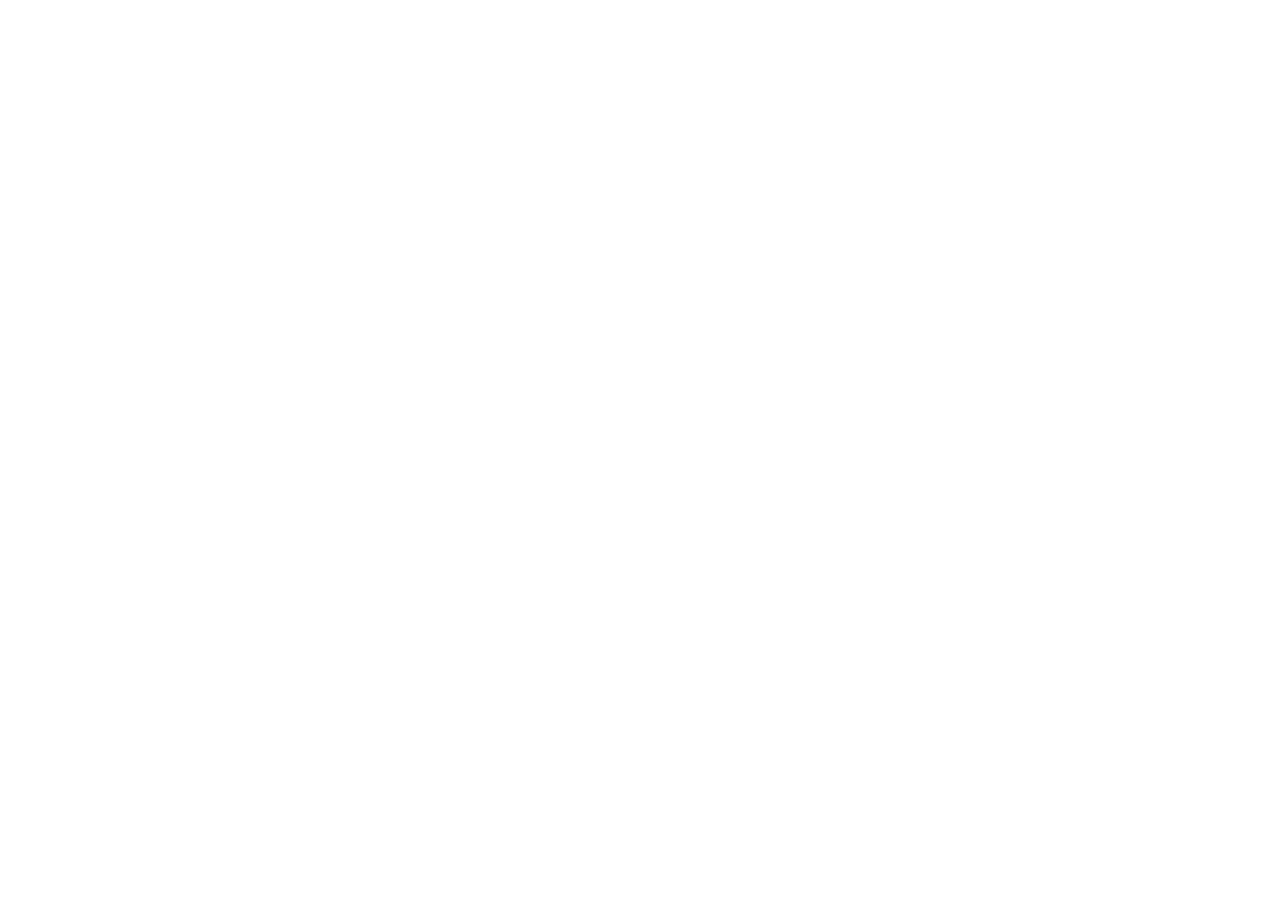
==== index.html @ 8e9ab21e "Alrighty then" ====
<!DOCTYPE html>
<html>
<head>
	<title>Sup</title>

	<script src="resources/js/jquery.js"></script>
	<script src="resources/js/angular.min.js"></script>
	<script src="resources/js/angular-ui-router.min.js"></script>	
	<script src="resources/js/app.js"></script>
	<script src="resources/js/bootstrap.js"></script>

	<link rel="stylesheet" type="text/css" href="resources/css/font-awesome.min.css">
	<link rel="stylesheet" type="text/css" href="resources/css/bootstrap.css">
	<link rel="stylesheet" type="text/css" href="resources/css/mine.css">
	<link rel="stylesheet" type="text/css" href="resources/css/color.css">
	<link rel="stylesheet" type="text/css" href="resources/css/sidemenu.css">

</head>

<body ng-app='sup' class="blue-grey darken-4">
	<div ui-view></div>  
</body>

</html>
---- resources/css/mine.css ----
.card{
	border-radius: 2px;
	/*margin: 0.3px;*/
	margin-bottom: 15px;
	padding: 0px;
	border: none;
	margin-left:5px;
}
.card .form-control{
	border-radius: 0px;
	padding: 3px;
}

.card .input-group{
	padding: 3px;
}

.card .btn{
	border-radius: 2px;
}

.card hr{
	color: white;
	width: 80%;
}

.card h1, h2, h3, h4, h5{
	width: 100%;
	padding: 3px;
	font-weight: bold;
	letter-spacing: 3px
}


.card-heading{
	top: 0px;
	width: 100%;
	border-bottom: 4px white;
	text-transform: uppercase;
	font-weight: bold;
	letter-spacing: 1px;
	border-radius: 2px;
	padding: 5px;
}

.card-body{
	text-align: center;
	margin: 0.1px;
}

.card-title{
	border-bottom: 0.5px white solid;
	border-top: 0.5px white solid;
}

.card-box{
	border: 1px white solid;
	padding: 3px;
}

.card-footer{
	bottom: 0px;
	width: 100%;
	position: absolute;
}





.card-10{
	height: 350px;
}
.card-9{
	height: 325px;
}
.card-8{
	height: 300px;
}
.card-7{
	height: 275px;
}
.card-6{
	height: 250px;
}
.card-5{
	height: 225px;
}
.card-4{
	height: 200px;
}
.card-3{
	height: 175px;
}
.card-2{
	height: 100px;
	width: 165px;
}
.card-1{
	height: 50px;
}
---- resources/css/sidemenu.css ----
/*!
 * Start Bootstrap - Simple Sidebar (http://startbootstrap.com/)
 * Copyright 2013-2016 Start Bootstrap
 * Licensed under MIT (https://github.com/BlackrockDigital/startbootstrap/blob/gh-pages/LICENSE)
 */

 body {
    overflow-x: hidden;
 }

/* Toggle Styles */

#wrapper {
    padding-left: 0;
    -webkit-transition: all 0.5s ease;
    -moz-transition: all 0.5s ease;
    -o-transition: all 0.5s ease;
    transition: all 0.5s ease;
}

#wrapper.toggled {
    padding-left: 250px;
}

#sidebar-wrapper {
    z-index: 1000;
    position: fixed;
    left: 250px;
    width: 0;
    height: 100%;
    margin-left: -250px;
    overflow-y: auto;
    background-color: #0d47a1;
    -webkit-transition: all 0.5s ease;
    -moz-transition: all 0.5s ease;
    -o-transition: all 0.5s ease;
    transition: all 0.5s ease;
    top: 50px;
}

#wrapper.toggled #sidebar-wrapper {
    width: 250px;
}

#page-content-wrapper {
    width: 100%;
    position: absolute;
    padding: 15px;
}

#wrapper.toggled #page-content-wrapper {
    position: absolute;
    margin-right: -250px;
}

/* Sidebar Styles */

.sidebar-nav {
    position: absolute;
    top: 0;
    width: 250px;
    margin: 0;
    padding: 0;
    list-style: none;
}

.sidebar-nav li {
    text-indent: 20px;
    line-height: 135px;
}

.sidebar-nav li a {
    display: block;
    text-decoration: none;
    /*color: #999999;*/
}

.sidebar-nav li a:hover {
    text-decoration: none;
    /*color: #fff;*/
    background: rgba(255,255,255,0.2);
}

.sidebar-nav li a:active,
.sidebar-nav li a:focus {
    text-decoration: none;
}

.sidebar-nav > .sidebar-brand {
    height: 65px;
    font-size: 18px;
    line-height: 60px;
}

.sidebar-nav > .sidebar-brand a {
    /*color: #999999;*/
}

.sidebar-nav > .sidebar-brand a:hover {
    /*color: #fff;*/
    background: none;
}

@media(min-width:768px) {
    #wrapper {
        padding-left: 250px;
    }

    #wrapper.toggled {
        padding-left: 0;
    }

    #sidebar-wrapper {
        width: 180px;
    }

    #wrapper.toggled #sidebar-wrapper {
        width: 0;
    }

    #page-content-wrapper {
        padding: 20px;
        position: relative;
    }

    #wrapper.toggled #page-content-wrapper {
        position: relative;
        margin-right: 0;
    }
}
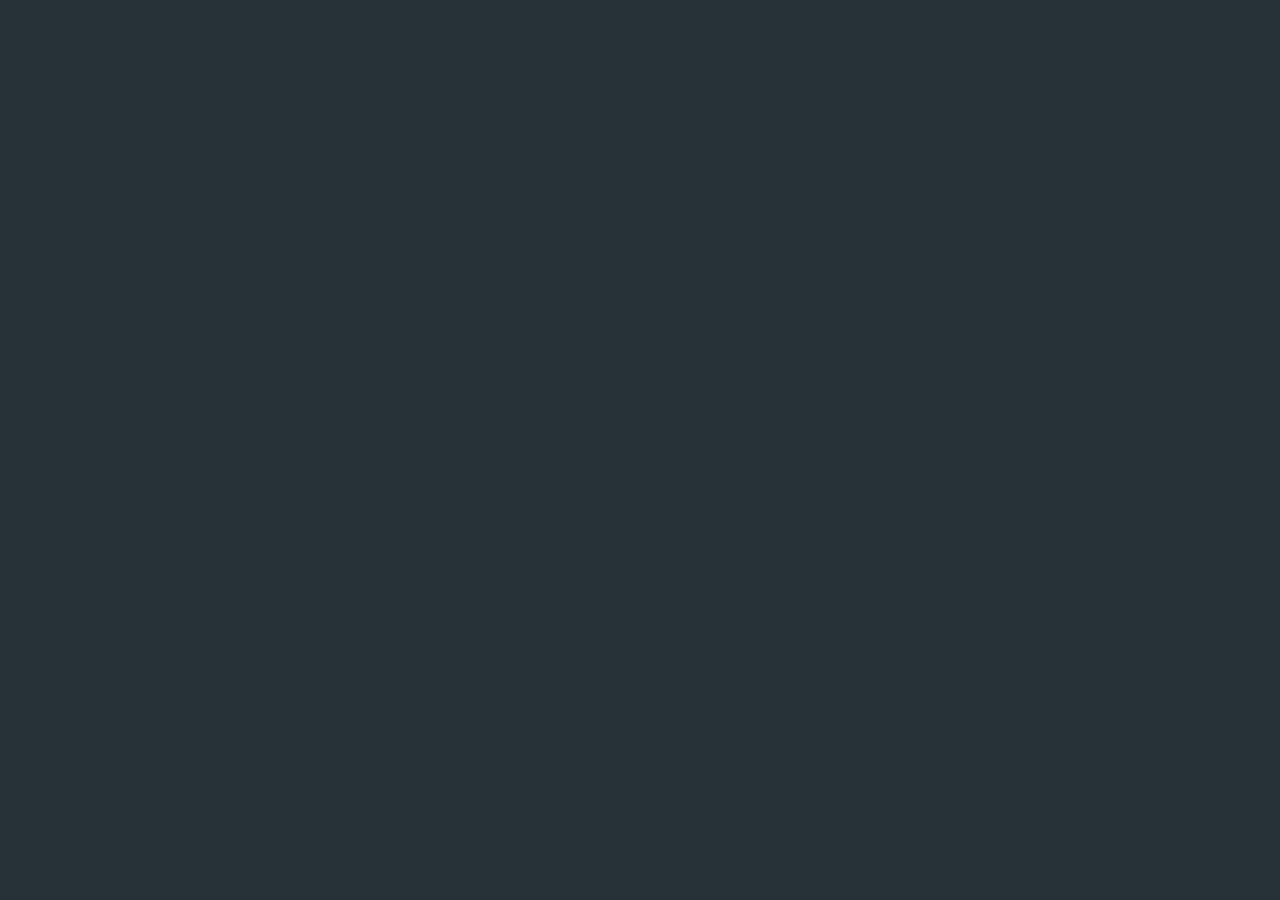
==== commit f38c5b86: "Here ya go" ====
--- a/index.html
+++ b/index.html
@@ -7,10 +7,11 @@
 	<script src="resources/js/angular.min.js"></script>
 	<script src="resources/js/angular-ui-router.min.js"></script>	
 	<script src="resources/js/app.js"></script>
-	<script src="resources/js/bootstrap.js"></script>
+	<script src="resources/js/materialize.js"></script>
+	<script src="resources/mask/dist/ngMask.min.js"></script>
 
 	<link rel="stylesheet" type="text/css" href="resources/css/font-awesome.min.css">
-	<link rel="stylesheet" type="text/css" href="resources/css/bootstrap.css">
+	<link rel="stylesheet" type="text/css" href="resources/css/materialize.css">
 	<link rel="stylesheet" type="text/css" href="resources/css/mine.css">
 	<link rel="stylesheet" type="text/css" href="resources/css/color.css">
 	<link rel="stylesheet" type="text/css" href="resources/css/sidemenu.css">
--- a/resources/css/mine.css
+++ b/resources/css/mine.css
@@ -1,10 +1,9 @@
 .card{
-	border-radius: 2px;
-	/*margin: 0.3px;*/
-	margin-bottom: 15px;
-	padding: 0px;
-	border: none;
-	margin-left:5px;
+	border: medium none;
+    border-radius: 2px;
+    /*margin-bottom: 1px;*/
+    margin-left: 3px;
+    /*margin-top: 1px;*/
 }
 .card .form-control{
 	border-radius: 0px;
@@ -34,28 +33,41 @@
 
 .card-heading{
 	top: 0px;
-	width: 100%;
 	border-bottom: 4px white;
 	text-transform: uppercase;
 	font-weight: bold;
 	letter-spacing: 1px;
-	border-radius: 2px;
-	padding: 5px;
+	border-radius: 2px;	
 }
+
+.card-heading b{
+	font-size: 12px;
+}
+
+.card-heading button{
+	margin-bottom: 3px;
+	margin-top: 3px;
+	height: 25px;
+}
+
 
 .card-body{
 	text-align: center;
 	margin: 0.1px;
+	padding-bottom: 	3px;
 }
 
 .card-title{
-	border-bottom: 0.5px white solid;
-	border-top: 0.5px white solid;
+	/*border-bottom: 0.5px white solid;*/
+	/*border-top: 0.5px white solid;*/
 }
 
-.card-box{
-	border: 1px white solid;
-	padding: 3px;
+.card-button{
+	margin-bottom: 	5px;
+}
+
+.card-body .btn{
+	padding: 0px 10px !important
 }
 
 .card-footer{
@@ -63,10 +75,6 @@
 	width: 100%;
 	position: absolute;
 }
-
-
-
-
 
 .card-10{
 	height: 350px;
@@ -81,21 +89,46 @@
 	height: 275px;
 }
 .card-6{
-	height: 250px;
+	/*height: 250px;*/
 }
 .card-5{
 	height: 225px;
 }
 .card-4{
-	height: 200px;
+	/*height: 200px;*/
 }
 .card-3{
 	height: 175px;
 }
 .card-2{
 	height: 100px;
-	width: 165px;
+	/*width: 165px;*/
 }
 .card-1{
-	height: 50px;
+	/*width: 160px;*/
+	height: 80px;
+}
+
+.tarefas-body{
+	margin:-20px 15px;
+}
+
+.tarefas-body table tr td{
+	margin:0px;
+	padding:0px;
+}
+
+
+
+.todo{
+	width:49%; 
+}
+.doing{
+	width:33%; 
+}
+.done{
+	width:18%; 
+}
+.top a{
+	cursor: default;
 }--- a/resources/css/sidemenu.css
+++ b/resources/css/sidemenu.css
@@ -65,8 +65,10 @@
 }
 
 .sidebar-nav li {
+    height: 82px;
+/*    line-height: 85px;*/
+    padding: 30px 0;
     text-indent: 20px;
-    line-height: 135px;
 }
 
 .sidebar-nav li a {
@@ -112,6 +114,8 @@
 
     #sidebar-wrapper {
         width: 180px;
+        position: absolute;
+        overflow-x: hidden;
     }
 
     #wrapper.toggled #sidebar-wrapper {
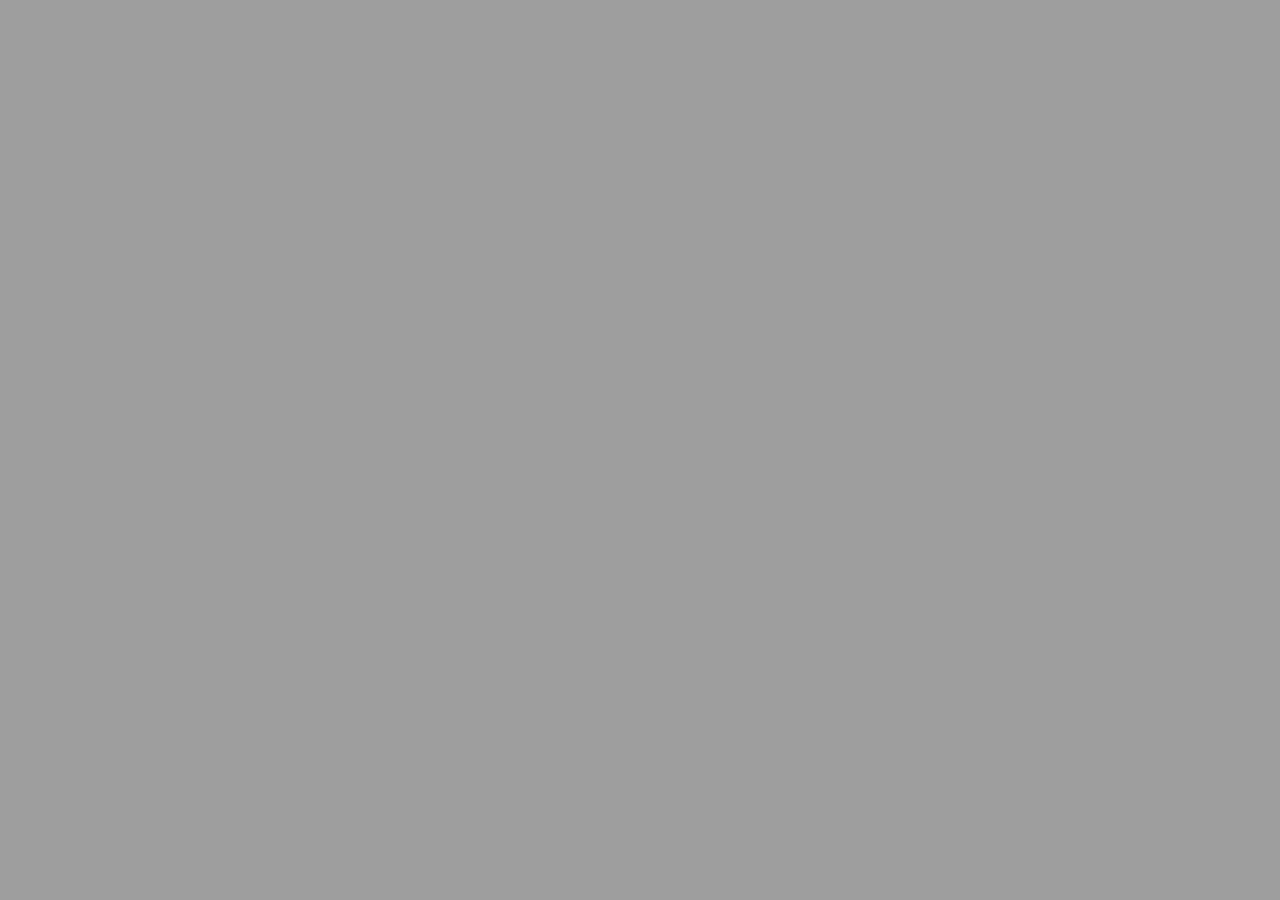
==== commit 69724514: "measd" ====
--- a/index.html
+++ b/index.html
@@ -1,14 +1,19 @@
 <!DOCTYPE html>
 <html>
 <head>
-	<title>Sup</title>
+	<title>Mine</title>
+
+	<meta name="viewport" content="width=device-width, user-scalable=no">
+	<link rel="shortcut icon" href="favicon.png" type="image/x-icon"/>
 
 	<script src="resources/js/jquery.js"></script>
 	<script src="resources/js/angular.min.js"></script>
 	<script src="resources/js/angular-ui-router.min.js"></script>	
 	<script src="resources/js/app.js"></script>
 	<script src="resources/js/materialize.js"></script>
-	<script src="resources/mask/dist/ngMask.min.js"></script>
+	<script src="resources/js/ngMask.min.js"></script>
+	<script src="resources/js/angular-datepicker.min.js"></script>
+	<script src="resources/js/angular-sanitize.js"></script>
 
 	<link rel="stylesheet" type="text/css" href="resources/css/font-awesome.min.css">
 	<link rel="stylesheet" type="text/css" href="resources/css/materialize.css">
@@ -16,10 +21,12 @@
 	<link rel="stylesheet" type="text/css" href="resources/css/color.css">
 	<link rel="stylesheet" type="text/css" href="resources/css/sidemenu.css">
 
+	<link rel="stylesheet" type="text/css" href="resources/css/angular-datepicker.min.css">
+
 </head>
 
-<body ng-app='sup' class="blue-grey darken-4">
+<body ng-app='mine' class="grey">
 	<div ui-view></div>  
 </body>
 
-</html>+</html>	--- a/resources/css/angular-datepicker.min.css
+++ b/resources/css/angular-datepicker.min.css
@@ -0,0 +1,199 @@
+datepicker a, [datepicker] a, .datepicker a{
+  color:inherit;
+  text-decoration:none;
+}
+datepicker a:hover, [datepicker] a:hover, .datepicker a:hover{
+  text-decoration:none;
+}
+datepicker select, datepicker select:focus, datepicker select:hover,
+.datepicker select, .datepicker select:focus, .datepicker select:hover,
+[datepicker] select, [datepicker] select:focus, [datepicker] select:hover{
+  width:100%;
+   overflow: hidden;
+   background:none;
+   color:#fff;
+   background-color: #138EFA;
+   border-radius:2px;
+   border: 0;
+   margin-top:5px;
+}
+datepicker, .datepicker, [datepicker],
+._720kb-datepicker-calendar-header,
+._720kb-datepicker-calendar-body,
+._720kb-datepicker-calendar-days-header,
+._720kb-datepicker-calendar-years-pagination-pages {
+/*  font-family: Helvetica Neue;
+*/  font-size: 13.5px;
+  -webkit-box-sizing: border-box;
+  -moz-box-sizing: border-box;
+  -ms-box-sizing: border-box;
+  box-sizing: border-box;
+  width: 100%;
+  margin: 0 auto;
+  float: left;
+  clear: right;
+  position: relative;
+}
+._720kb-datepicker-calendar {
+  background: white;
+  color: #333;
+  position: absolute;
+  z-index: 999;
+  min-width: 220px;
+  margin: 0 auto;
+  width: 101%;
+  -webkit-box-shadow: 0 0 0 1px rgba(0, 0, 0, 0.1) inset;
+  -moz-box-shadow: 0 0 0 1px rgba(0, 0, 0, 0.1) inset;
+  box-shadow: 0 0 0 1px rgba(0, 0, 0, 0.1) inset;
+  visibility: hidden;
+  overflow:hidden;
+  margin-left:-0.5%;
+  padding: 0 0 2% 0;
+  -webkit-border-radius: 3px;
+  -moz-border-radius: 3px;
+  border-radius: 3px;
+}
+._720kb-datepicker-calendar._720kb-datepicker-open {
+  visibility: visible;
+}
+._720kb-datepicker-calendar-header {
+  text-align: center;
+  font-size: 15px;
+  line-height: 40px;
+}
+._720kb-datepicker-calendar-header:nth-child(odd) {
+  background: #428bca;
+}
+._720kb-datepicker-calendar-header:nth-child(even) {
+  background: #7BC6FC;
+}
+._720kb-datepicker-calendar-header-left,
+._720kb-datepicker-calendar-header-middle,
+._720kb-datepicker-calendar-header-right {
+  width: 15%;
+  float: left;
+}
+._720kb-datepicker-calendar-header-middle {
+  width: 70%;
+}
+
+._720kb-datepicker-calendar-header-closed-pagination::after {
+  content: " \25BE";
+}
+
+._720kb-datepicker-calendar-header-opened-pagination::after {
+  content: " \25F9";
+}
+._720kb-datepicker-calendar-body {
+  width: 96%;
+  margin: 2%;
+  text-align: center;
+}
+._720kb-datepicker-calendar-day {
+  cursor: pointer;
+  font-size: 12.5px;
+  width: 12.2%;
+  margin:5px 1%;
+  padding: 1.5% 0;
+  float: left;
+  -webkit-border-radius: 1px;
+  -moz-border-radius: 1px;
+  border-radius: 1px;
+}
+._720kb-datepicker-calendar-day:hover,._720kb-datepicker-calendar-day._720kb-datepicker-active {
+  background: rgba(0, 0, 0, 0.03);
+}
+._720kb-datepicker-calendar-header a, ._720kb-datepicker-calendar-header a:hover {
+  text-decoration:none;
+  padding:3% 9% 4% 9%;
+  font-size: 13.5px;
+  color:rgba(0, 0, 0, 0.55);
+  font-weight: bold;
+  -webkit-border-radius: 3px;
+  -moz-border-radius: 3px;
+  border-radius: 3px;
+}
+._720kb-datepicker-calendar-header a:hover {
+  color:rgba(0, 0, 0, 0.9);
+  background: rgba(255, 255, 255, 0.45);
+}
+._720kb-datepicker-calendar-month {
+  color:#fff;
+}
+._720kb-datepicker-calendar-month span {
+  font-size: 13px;
+  color:rgba(0, 0, 0, 0.4);
+}
+._720kb-datepicker-calendar-month a span  i {
+  font-style: normal;
+  font-size:15px;
+}
+._720kb-datepicker-calendar-month a, ._720kb-datepicker-calendar-month a:hover {
+  padding: 3px;
+  margin-left:1%;
+}
+._720kb-datepicker-calendar-years-pagination{
+  padding:2% 0 0 0;
+  float:left;
+  clear: right;
+  width: 100%;
+}
+._720kb-datepicker-calendar-years-pagination a, ._720kb-datepicker-calendar-years-pagination a:hover {
+  font-size:12px;
+  padding:0 7px;
+  font-weight: normal;
+  margin:3px 1% 0 1%;
+  line-height: 20px;
+  display: inline-block;
+}
+._720kb-datepicker-calendar-years-pagination a._720kb-datepicker-active {
+  color:rgba(0, 0, 0, 0.9);
+  font-weight: 500;
+  background: rgba(255, 255, 255, 0.45);
+}
+._720kb-datepicker-calendar-years-pagination-pages a,._720kb-datepicker-calendar-years-pagination-pages a:hover{
+  padding:5px 10px;
+}
+._720kb-datepicker-calendar-days-header{
+  max-width: 100%;
+  margin:0 auto;
+  padding:0 2% 0 2%;
+  background: rgba(19, 142, 250, 0.08);
+  border-bottom:1px solid rgba(0,0,0,0.02);
+}
+._720kb-datepicker-calendar-days-header div{
+ width: 13.2%;
+ font-weight: 500;
+ font-size: 11.5px;
+ padding:10px 0.5%;
+ float:left;
+ text-align: center;
+ color:rgba(0,0,0,0.7);
+}
+._720kb-datepicker-calendar-days
+._720kb-datepicker-default-button{
+  font-size: 18.5px;
+  position: relative;
+  bottom:-0.5px;
+}
+._720kb-datepicker-default-button{
+  padding:0 4.5px;
+}
+._720kb-datepicker-calendar-header-middle._720kb-datepicker-mobile-item{
+  width:95%;
+  float:none;
+  margin:0 auto;
+}
+._720kb-datepicker-item-hidden{
+  visibility:hidden;
+}
+._720kb-datepicker-calendar-day._720kb-datepicker-disabled,
+._720kb-datepicker-calendar-day._720kb-datepicker-disabled:hover,
+._720kb-datepicker-calendar-years-pagination a._720kb-datepicker-disabled,
+._720kb-datepicker-calendar-years-pagination a._720kb-datepicker-disabled:hover,
+._720kb-datepicker-calendar-years-pagination a._720kb-datepicker-active._720kb-datepicker-disabled,
+._720kb-datepicker-calendar-years-pagination a._720kb-datepicker-active._720kb-datepicker-disabled:hover{
+  color:rgba(0,0,0,0.2);
+  background: rgba(25,2,0,0.02);
+  cursor: default;
+}